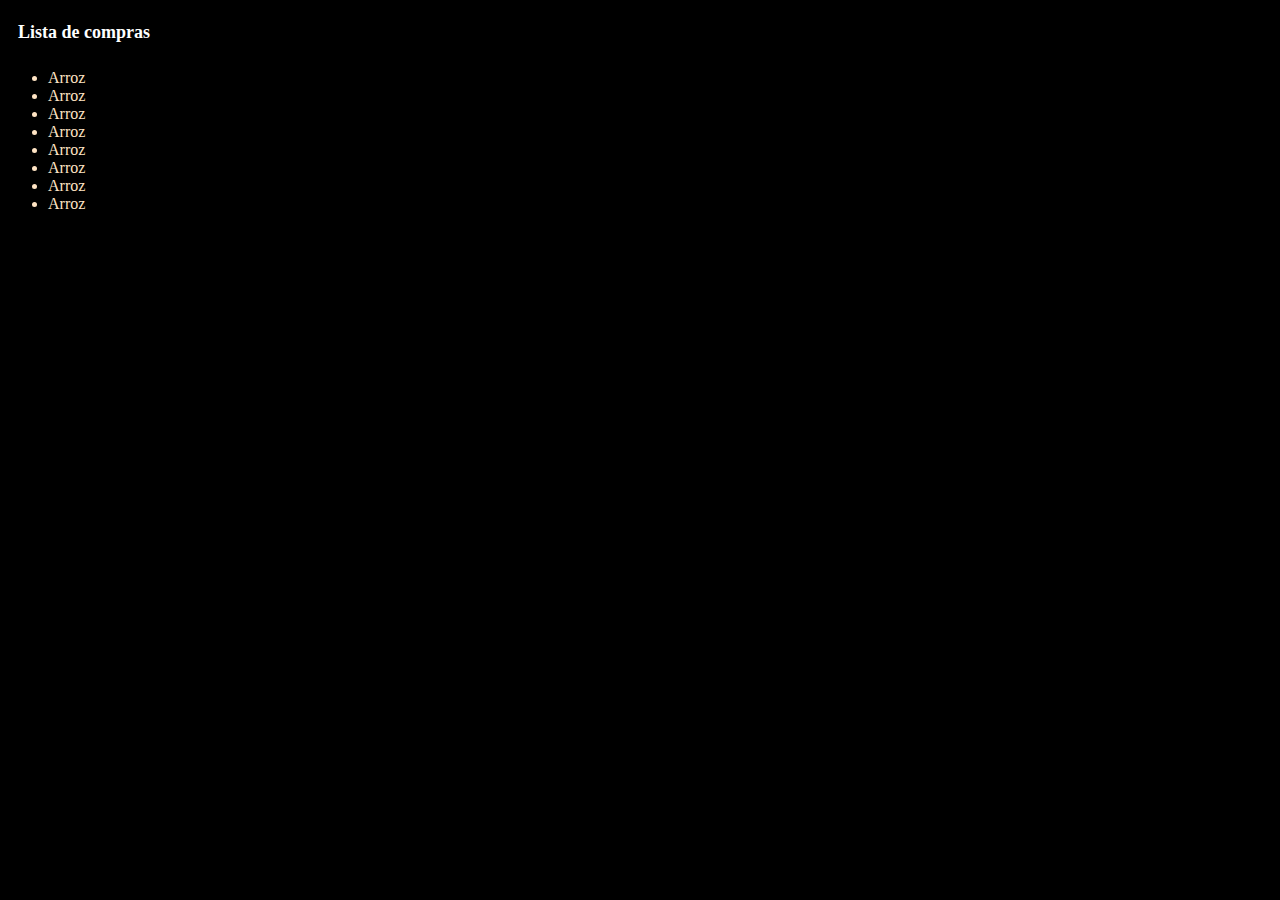
==== index.html @ 1f0add47 "Rename" ====
<!DOCTYPE html>
<html lang="en">
  <head>
    <meta charset="UTF-8" />
    <meta name="viewport" content="width=device-width, initial-scale=1.0" />
    <link rel="stylesheet" href="style.css" />
    <title>Lista</title>
  </head>
  <body>
    <h1>Lista de compras</h1>

    <div>
      <ul>
        <li>Arroz</li>
        <li>Arroz</li>
        <li>Arroz</li>
        <li>Arroz</li>
        <li>Arroz</li>
        <li>Arroz</li>
        <li>Arroz</li>
        <li>Arroz</li>
      </ul>
    </div>
  </body>
</html>
---- style.css ----
body {
  background-color: black;
  color: bisque;
}

h1 {
  padding: 10px;
  border-radius: 5px;
  font-family: cursive;
  color: white;
  font-size: large;
}

ul {
}
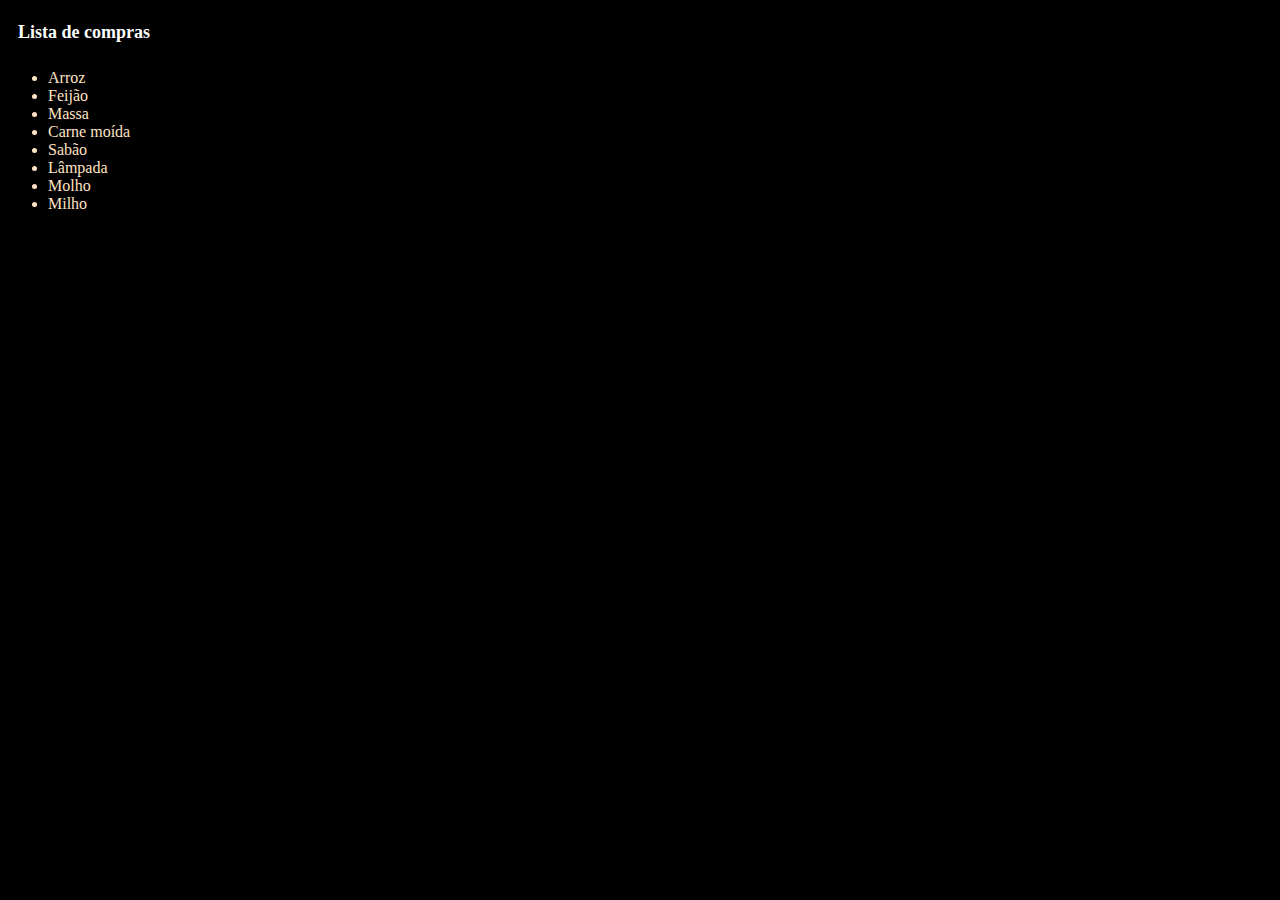
==== commit 789bebb2: "Mudando itens da lista" ====
--- a/index.html
+++ b/index.html
@@ -12,13 +12,13 @@
     <div>
       <ul>
         <li>Arroz</li>
-        <li>Arroz</li>
-        <li>Arroz</li>
-        <li>Arroz</li>
-        <li>Arroz</li>
-        <li>Arroz</li>
-        <li>Arroz</li>
-        <li>Arroz</li>
+        <li>Feijão</li>
+        <li>Massa</li>
+        <li>Carne moída</li>
+        <li>Sabão</li>
+        <li>Lâmpada</li>
+        <li>Molho</li>
+        <li>Milho</li>
       </ul>
     </div>
   </body>
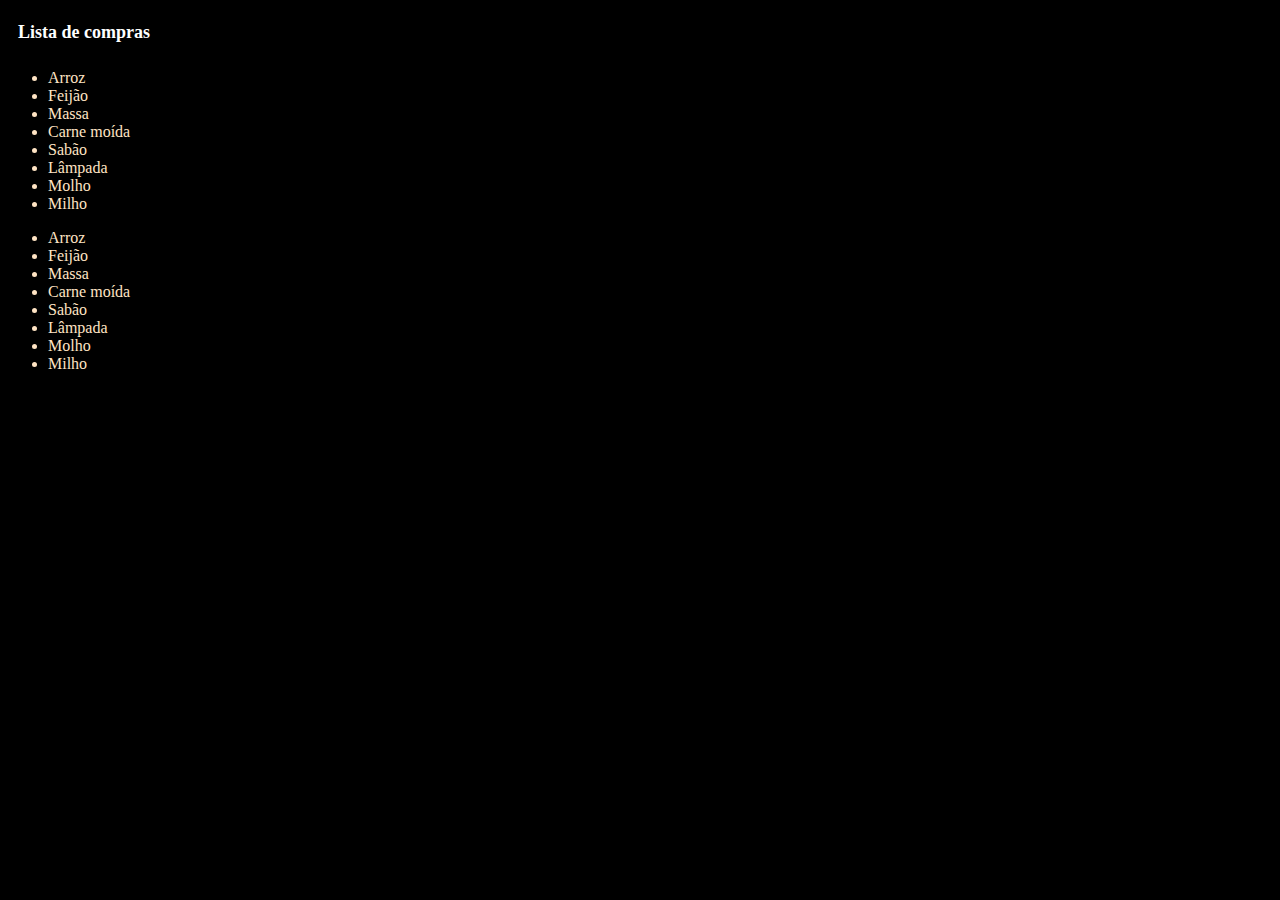
==== commit e093043f: "teste" ====
--- a/index.html
+++ b/index.html
@@ -21,5 +21,17 @@
         <li>Milho</li>
       </ul>
     </div>
+    <div>
+      <ul>
+        <li>Arroz</li>
+        <li>Feijão</li>
+        <li>Massa</li>
+        <li>Carne moída</li>
+        <li>Sabão</li>
+        <li>Lâmpada</li>
+        <li>Molho</li>
+        <li>Milho</li>
+      </ul>
+    </div>
   </body>
 </html>
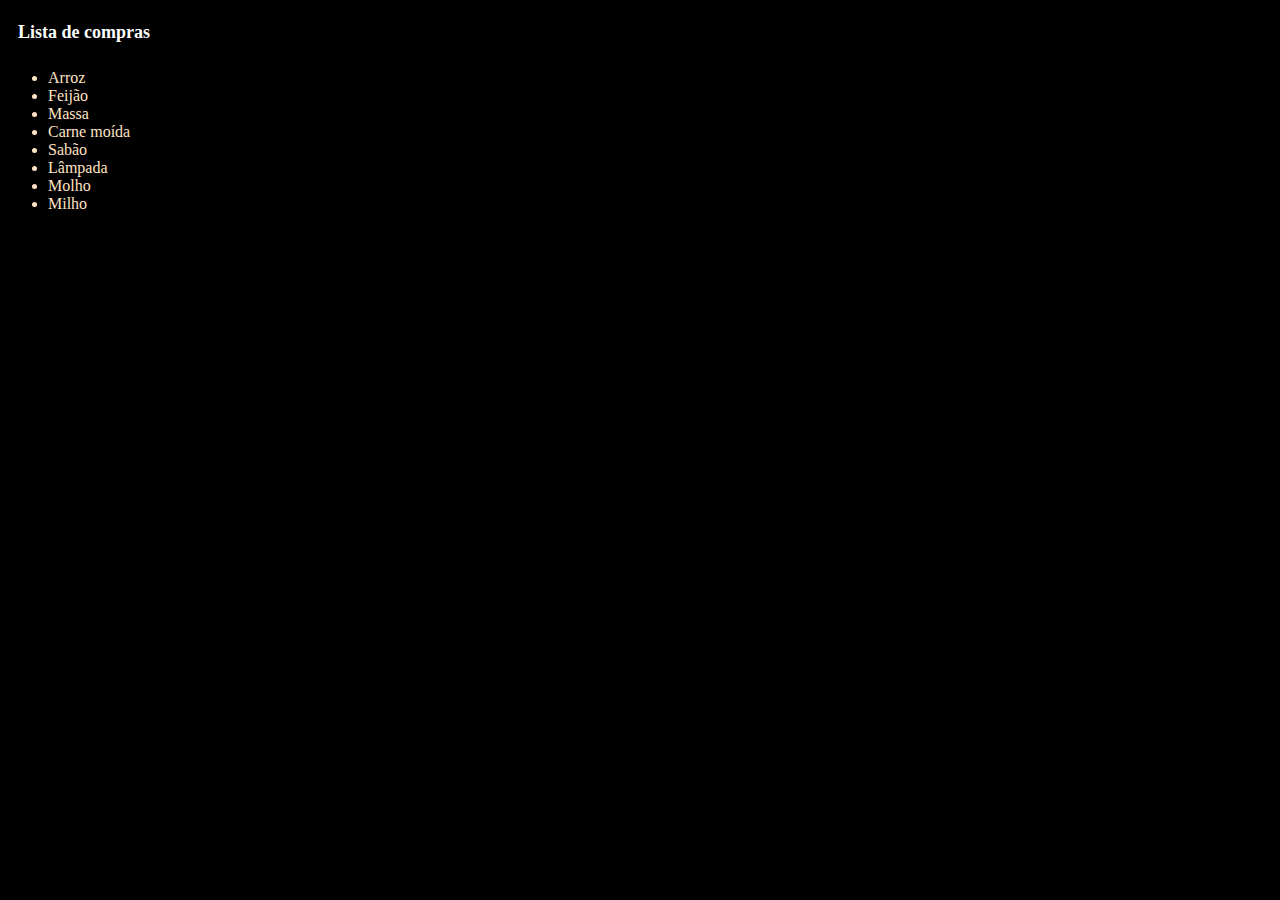
==== commit 0db877f8: "restaurando" ====
--- a/index.html
+++ b/index.html
@@ -21,17 +21,5 @@
         <li>Milho</li>
       </ul>
     </div>
-    <div>
-      <ul>
-        <li>Arroz</li>
-        <li>Feijão</li>
-        <li>Massa</li>
-        <li>Carne moída</li>
-        <li>Sabão</li>
-        <li>Lâmpada</li>
-        <li>Molho</li>
-        <li>Milho</li>
-      </ul>
-    </div>
   </body>
 </html>
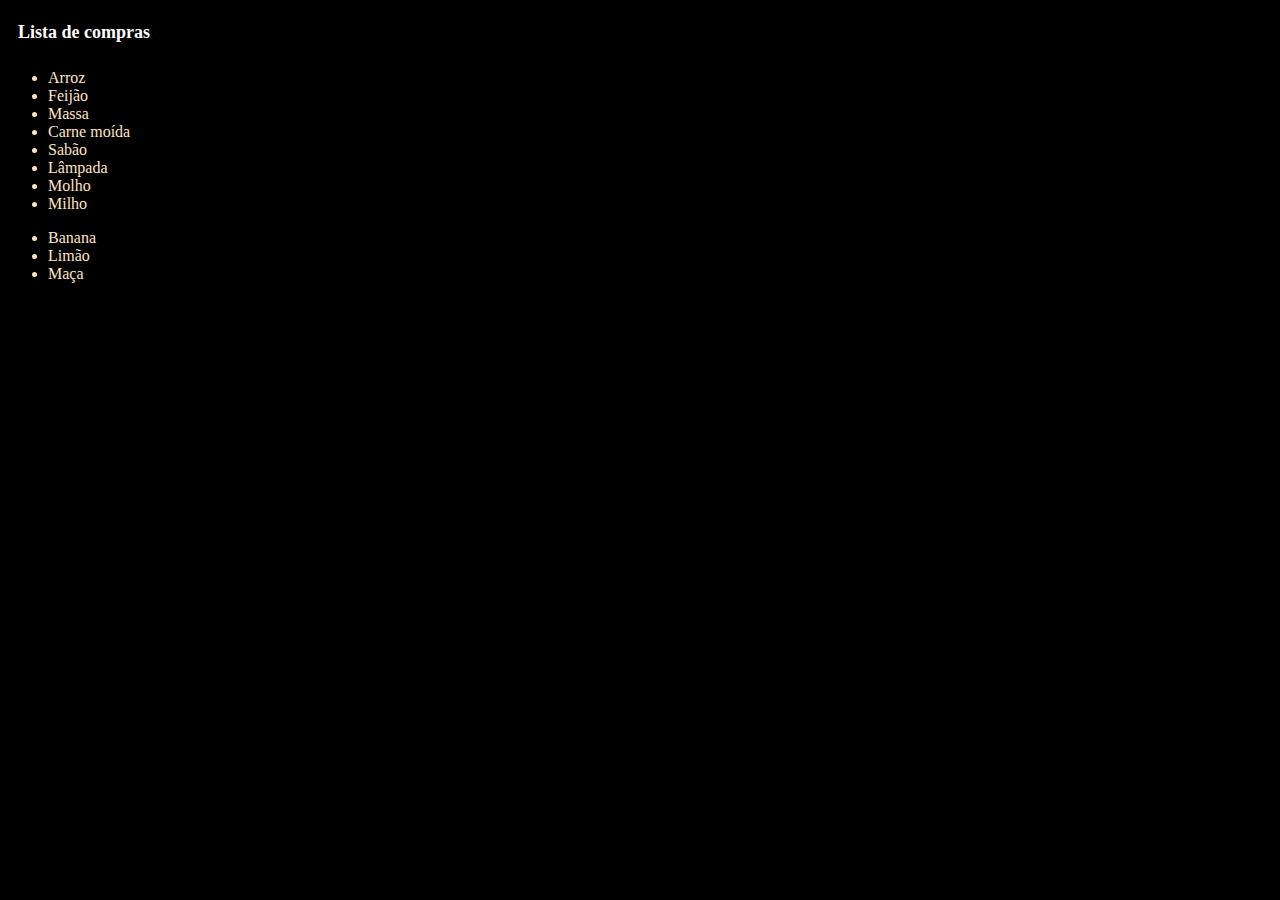
==== commit e5236bf5: "Desenvolvendo a lista de frutas" ====
--- a/index.html
+++ b/index.html
@@ -20,6 +20,13 @@
         <li>Molho</li>
         <li>Milho</li>
       </ul>
+      <div>
+        <ul>
+        
+          <li>Banana</li>
+          <li>Limão</li>
+          <li>Maça</li>
+      </div>
     </div>
   </body>
 </html>
